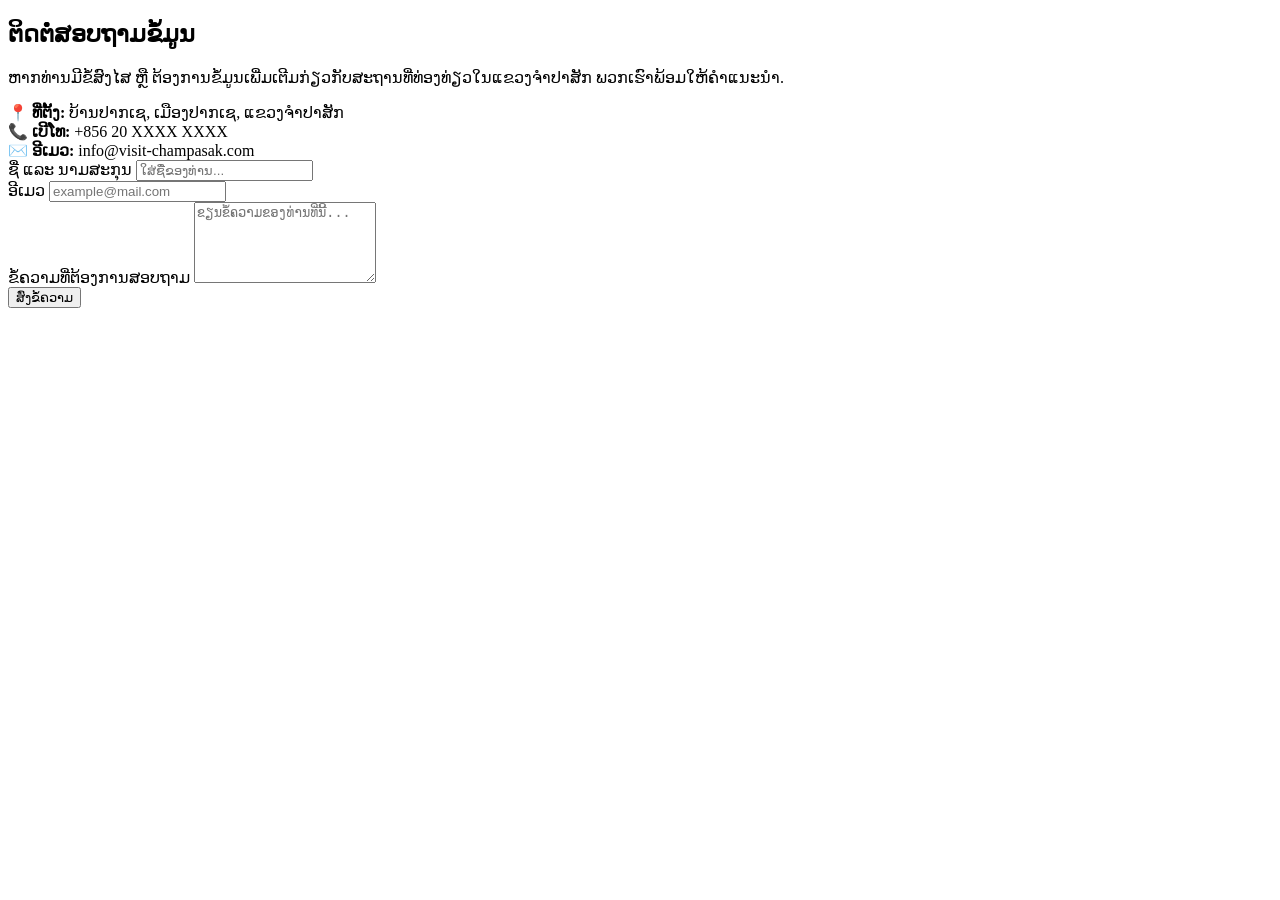
==== contact.html @ 8b142bde "arinqcontatc page" ====
<!DOCTYPE html>
<html lang="lo">
<head>
    <meta charset="UTF-8">
    <meta name="viewport" content="width=device-width, initial-scale=1.0">
    <title>ຕິດຕໍ່ພວກເຮົາ - ທ່ຽວຈຳປາສັກ</title>
    <link rel="stylesheet" href="travel.css">
</head>
<body>

    <div class="contact-container">
        <div class="contact-info">
            <h2>ຕິດຕໍ່ສອບຖາມຂໍ້ມູນ</h2>
            <p>ຫາກທ່ານມີຂໍ້ສົງໄສ ຫຼື ຕ້ອງການຂໍ້ມູນເພີ່ມເຕີມກ່ຽວກັບສະຖານທີ່ທ່ອງທ່ຽວໃນແຂວງຈຳປາສັກ ພວກເຮົາພ້ອມໃຫ້ຄຳແນະນຳ.</p>
            
            <div class="details">
                <div class="item">
                    <strong>📍 ທີ່ຕັ້ງ:</strong> ບ້ານປາກເຊ, ເມືອງປາກເຊ, ແຂວງຈຳປາສັກ
                </div>
                <div class="item">
                    <strong>📞 ເບີໂທ:</strong> +856 20 XXXX XXXX
                </div>
                <div class="item">
                    <strong>✉️ ອີເມວ:</strong> info@visit-champasak.com
                </div>
            </div>
        </div>

        <form class="contact-form">
            <div class="input-group">
                <label>ຊື່ ແລະ ນາມສະກຸນ</label>
                <input type="text" placeholder="ໃສ່ຊື່ຂອງທ່ານ..." required>
            </div>
            <div class="input-group">
                <label>ອີເມວ</label>
                <input type="email" placeholder="example@mail.com" required>
            </div>
            <div class="input-group">
                <label>ຂໍ້ຄວາມທີ່ຕ້ອງການສອບຖາມ</label>
                <textarea rows="5" placeholder="ຂຽນຂໍ້ຄວາມຂອງທ່ານທີ່ນີ້..."></textarea>
            </div>
            <button type="submit">ສົ່ງຂໍ້ຄວາມ</button>
        </form>
    </div>

</body>
</html>
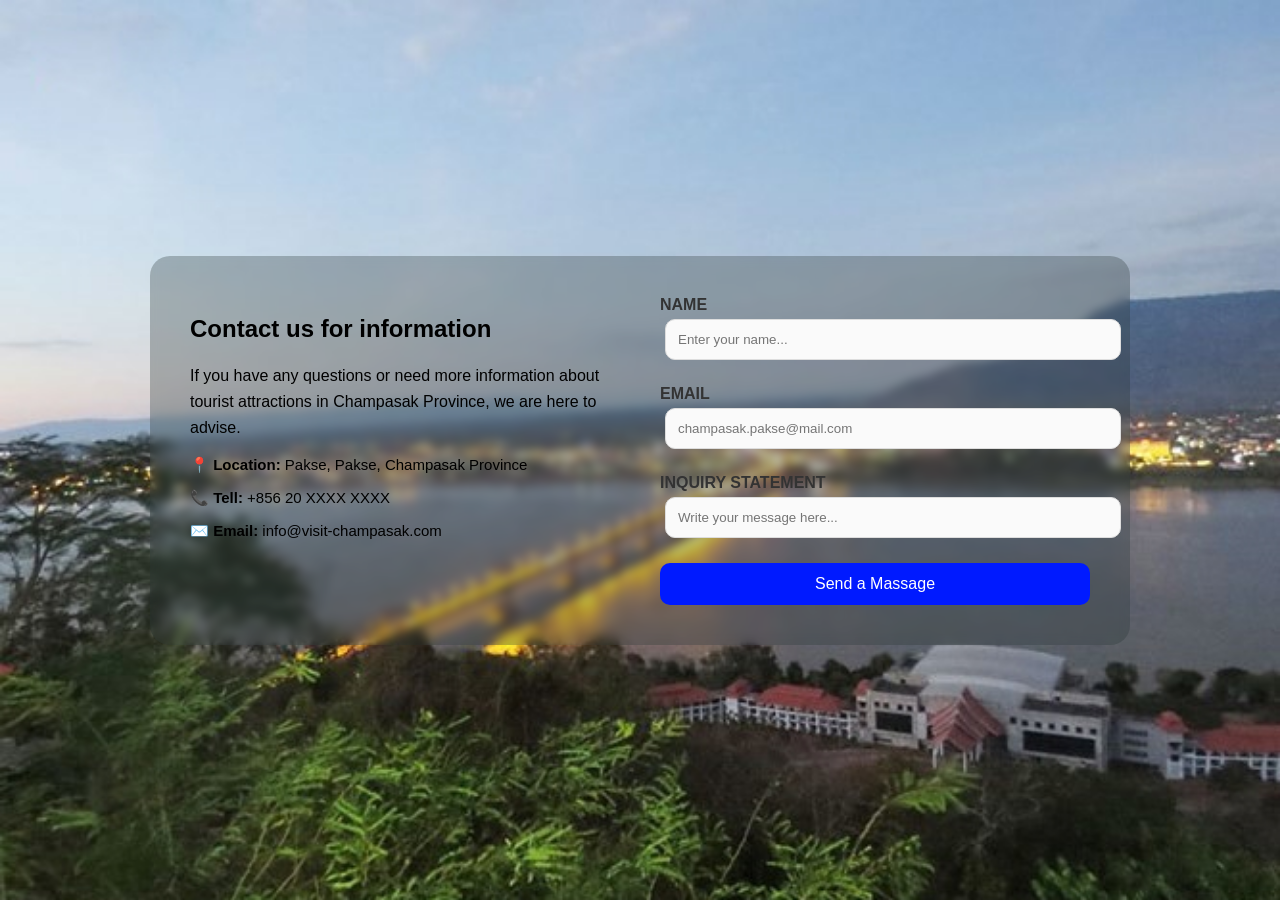
==== commit 3c15ec34: "ແປງແລ້ວ" ====
--- a/contact.html
+++ b/contact.html
@@ -4,44 +4,42 @@
     <meta charset="UTF-8">
     <meta name="viewport" content="width=device-width, initial-scale=1.0">
     <title>ຕິດຕໍ່ພວກເຮົາ - ທ່ຽວຈຳປາສັກ</title>
-    <link rel="stylesheet" href="travel.css">
+    <link rel="stylesheet" href="contact.css">
 </head>
 <body>
-
-    <div class="contact-container">
-        <div class="contact-info">
-            <h2>ຕິດຕໍ່ສອບຖາມຂໍ້ມູນ</h2>
-            <p>ຫາກທ່ານມີຂໍ້ສົງໄສ ຫຼື ຕ້ອງການຂໍ້ມູນເພີ່ມເຕີມກ່ຽວກັບສະຖານທີ່ທ່ອງທ່ຽວໃນແຂວງຈຳປາສັກ ພວກເຮົາພ້ອມໃຫ້ຄຳແນະນຳ.</p>
-            
-            <div class="details">
-                <div class="item">
-                    <strong>📍 ທີ່ຕັ້ງ:</strong> ບ້ານປາກເຊ, ເມືອງປາກເຊ, ແຂວງຈຳປາສັກ
-                </div>
-                <div class="item">
-                    <strong>📞 ເບີໂທ:</strong> +856 20 XXXX XXXX
-                </div>
-                <div class="item">
-                    <strong>✉️ ອີເມວ:</strong> info@visit-champasak.com
+        <div class="contact-container">
+            <div class="contact-info">
+                <h2>Contact us for information</h2>
+                <p>If you have any questions or need more information about tourist attractions in Champasak Province, we are here to advise.</p>
+                
+                <div class="details">
+                    <div class="item">
+                        <strong>📍 Location:</strong> Pakse, Pakse, Champasak Province
+                    </div>
+                    <div class="item">
+                        <strong>📞 Tell:</strong> +856 20 XXXX XXXX
+                    </div>
+                    <div class="item">
+                        <strong>✉️ Email:</strong> info@visit-champasak.com
+                    </div>
                 </div>
             </div>
+
+            <form class="contact-form">
+                <div class="input-group">
+                    <label>NAME</label>
+                    <input type="text" placeholder="Enter your name..." >
+                </div>
+                <div class="input-group">
+                    <label>EMAIL</label>
+                    <input type="email" placeholder="champasak.pakse@mail.com" >
+                </div>
+                <div class="input-group">
+                    <label>INQUIRY STATEMENT</label>
+                    <input type="text" placeholder="Write your message here...">
+                </div>
+                <button type="submit">Send a Massage</button>
+            </form>
         </div>
-
-        <form class="contact-form">
-            <div class="input-group">
-                <label>ຊື່ ແລະ ນາມສະກຸນ</label>
-                <input type="text" placeholder="ໃສ່ຊື່ຂອງທ່ານ..." required>
-            </div>
-            <div class="input-group">
-                <label>ອີເມວ</label>
-                <input type="email" placeholder="example@mail.com" required>
-            </div>
-            <div class="input-group">
-                <label>ຂໍ້ຄວາມທີ່ຕ້ອງການສອບຖາມ</label>
-                <textarea rows="5" placeholder="ຂຽນຂໍ້ຄວາມຂອງທ່ານທີ່ນີ້..."></textarea>
-            </div>
-            <button type="submit">ສົ່ງຂໍ້ຄວາມ</button>
-        </form>
-    </div>
-
 </body>
 </html>
--- a/contact.css
+++ b/contact.css
@@ -0,0 +1,94 @@
+body {
+    font-family: 'Lao MN', 'Phetsarath OT', sans-serif;
+    background-image: url(/22032018_nc_151.jpg);
+    background-repeat: no-repeat;
+    background-size: cover;
+    background-attachment: scroll;
+    display: flex;
+    justify-content: center;
+    align-items: center;
+    min-height: 100vh;
+    margin: 0;
+}
+
+.contact-container { 
+    background-color: rgba(42, 54, 54, 0.3);
+    backdrop-filter: blur(5px);
+    padding: 40px;
+    border-radius: 20px;
+    display: grid;
+    grid-template-columns: 1fr 1fr;
+    gap: 40px;
+    width: 900px;
+    max-width: 900px;
+
+}
+
+.contact-info h2 {
+    color: #000000;
+    margin-bottom: 20px;
+}
+
+.contact-info p {
+    color: #000000;
+    line-height: 1.6;
+}
+
+.details {
+    margin-top: 15px;
+    font-size: 15px;
+}
+
+.item {
+    margin-top: 15px;
+    font-size: 15px;
+}
+
+.contact-form {
+    display: flex;
+    flex-direction: column;
+    gap: 20px;
+}
+
+.input-group label {
+    display: block;
+    color: #333;
+    font-weight: bold;
+}
+
+.input-group input {
+    width: 100%;
+    padding: 12px;
+    margin:5px;
+    border: 1px solid #ddd;
+    border-radius: 10px;
+    background: #fafafa;
+    outline: none;
+    transition: 0.3s;
+}
+
+.input-group textarea {
+    width: 100%;
+    padding: 12px;
+    margin:5px;
+    border: 1px solid #ddd;
+    border-radius: 10px;
+    background: #fafafa;
+    outline: none;
+    transition: 0.3s;
+}
+
+button {
+    background-color: #001aff; 
+    color: white;
+    padding: 12px;
+    border: none;
+    border-radius: 10px;
+    font-size: 1rem;
+    cursor: pointer;
+    transition: 0.3s;
+}
+
+button:hover {
+    background-color: #2d3b87;
+}
